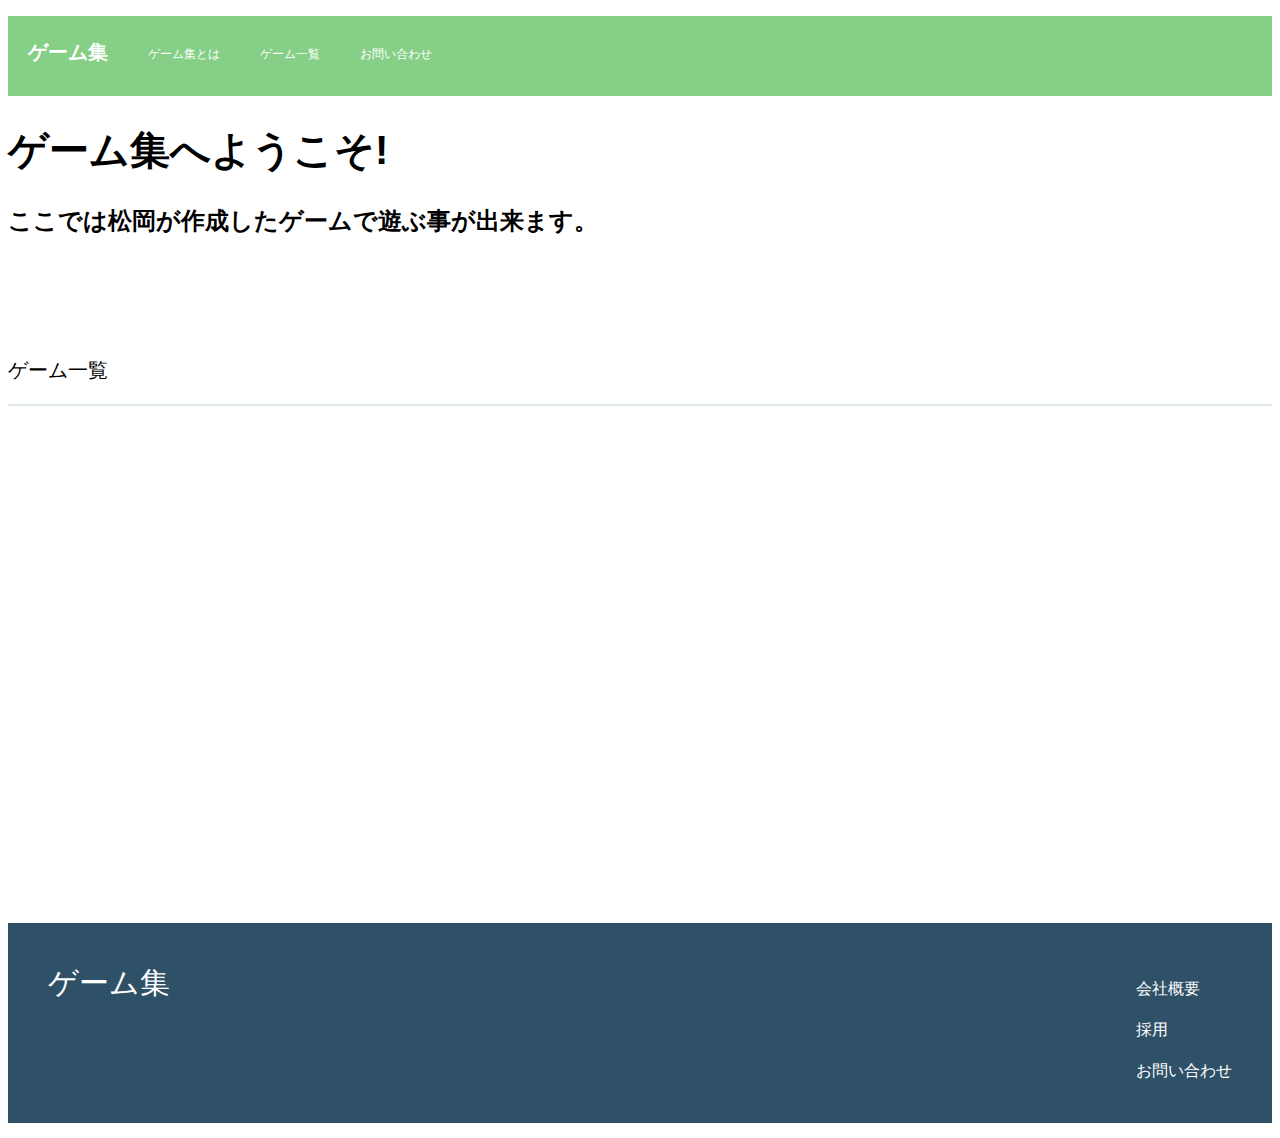
==== index.html @ a6973f73 "Update index.html" ====
<!DOCTYPE html>
<html>
  <head>
    <meta charset="utf-8">
    <title>松岡のゲーム集</title>
    <link rel="stylesheet" href="stylesheet.css">
  </head>
  <body>
    <div class="header">
      <h1 class="header-logo">ゲーム集</h1>
      <div class="header-list">
      <ul>
        <li>ゲーム集とは</li>
        <li>ゲーム一覧</li>
        <li>お問い合わせ</li>
      </ul>
      </div> 
    </div>
    
    <div class="main">
      <div class="main-title">
        <h1>ゲーム集へようこそ!</h1>
        <h2>ここでは松岡が作成したゲームで遊ぶ事が出来ます。</h2>
      </div>

      <div class="section-title">ゲーム一覧</div>

      
    </div>

    <div class="footer">
      <div class="footer-logo">ゲーム集</div>
      <div class="footer-list">
        <ul>
          <li>会社概要</li>
          <li>採用</li>
          <li>お問い合わせ</li>
        </ul>
      </div>
    </div>

  </body>
</html>
---- stylesheet.css ----
body {
    font-family: "Avenir Next", "Hiragino Kaku Gothic ProN W3", sans-serif;
  }
  
  li {
    list-style: none;
  }

.header {
    height:80px;
    background-color: rgb(134, 207, 134);
    color:white;
}
.header-logo {
    float:left;
    font-size:20px;
    padding:10px 20px;
}
.header-list li {
    float:left;
    font-size:12px;
    padding:30px 20px;
}

.section-title {
    border-bottom:2px solid #dee7ec;
    padding:100px 20px 20px 0;
    font-size:20px;
}

.main {
    height:800px;
}
.main-title h1{
    font-size:40px;
}

.footer{
    background-color: #2f5167;
    color: #fff;
    height:200px;
  }
  .footer-logo {
    float:left;
    padding:40px;
    font-size:30px;
  }
  .footer-list {
    float:right;
    padding:30px;
  }
  .footer-list li{
    padding:10px;
  }
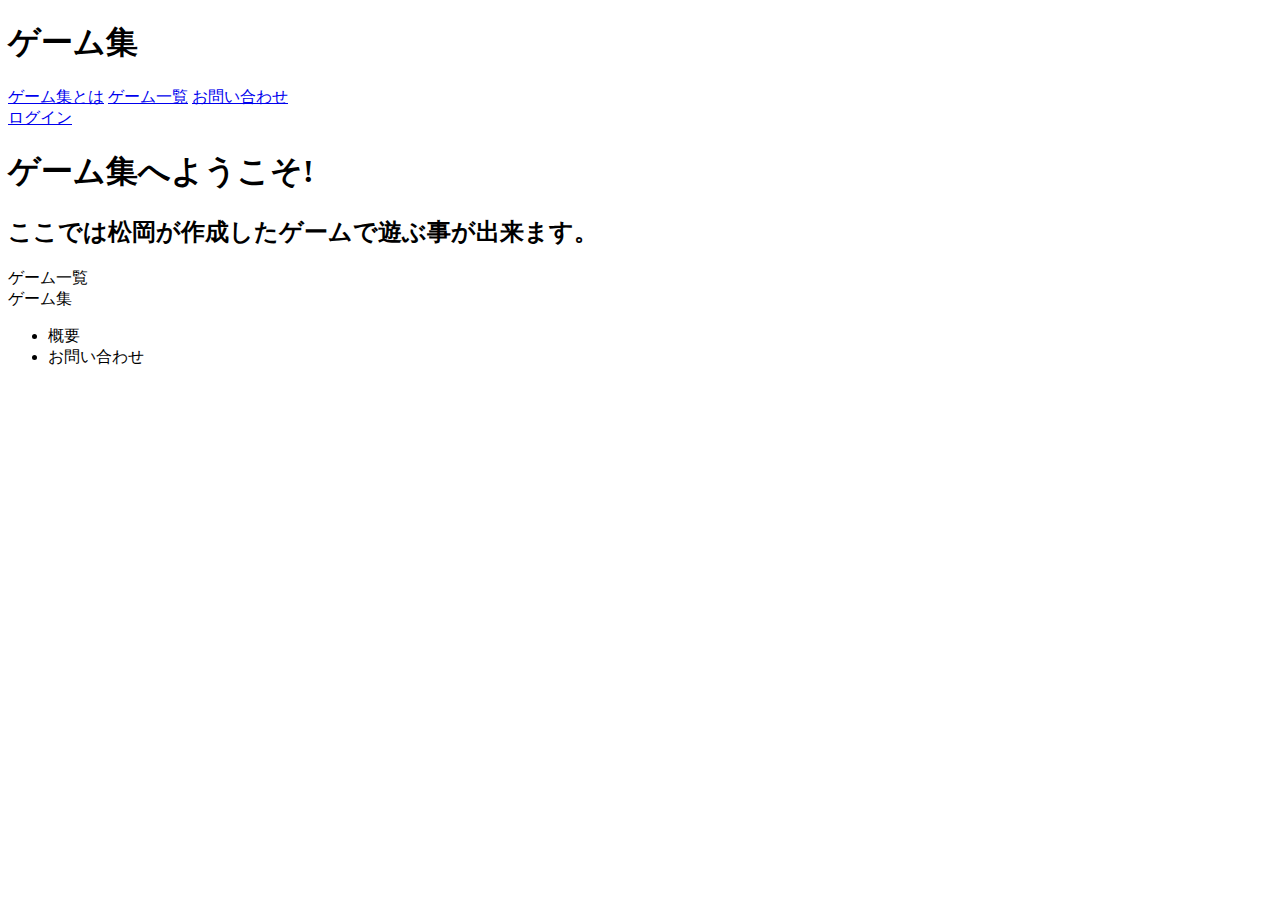
==== commit 3451dd5a: "Update index.html" ====
--- a/index.html
+++ b/index.html
@@ -3,21 +3,22 @@
   <head>
     <meta charset="utf-8">
     <title>松岡のゲーム集</title>
-    <link rel="stylesheet" href="stylesheet.css">
+    <link rel="stylesheet" href="game1.css">
   </head>
   <body>
-    <div class="header">
+    <header>
       <h1 class="header-logo">ゲーム集</h1>
       <div class="header-list">
-      <ul>
-        <li>ゲーム集とは</li>
-        <li>ゲーム一覧</li>
-        <li>お問い合わせ</li>
-      </ul>
+      <a href="#">ゲーム集とは</a>
+      <a href="#">ゲーム一覧</a>
+      <a href="#">お問い合わせ</a>
       </div> 
-    </div>
+      <div class="header-right">
+        <a href="#" class="login">ログイン</a>
+      </div>
+    </header>
     
-    <div class="main">
+    <main>
       <div class="main-title">
         <h1>ゲーム集へようこそ!</h1>
         <h2>ここでは松岡が作成したゲームで遊ぶ事が出来ます。</h2>
@@ -25,19 +26,17 @@
 
       <div class="section-title">ゲーム一覧</div>
 
-      
-    </div>
+    </main>
 
-    <div class="footer">
+    <footer>
       <div class="footer-logo">ゲーム集</div>
       <div class="footer-list">
         <ul>
-          <li>会社概要</li>
-          <li>採用</li>
+          <li>概要</li>
           <li>お問い合わせ</li>
         </ul>
       </div>
-    </div>
+    </footer>
 
   </body>
 </html>
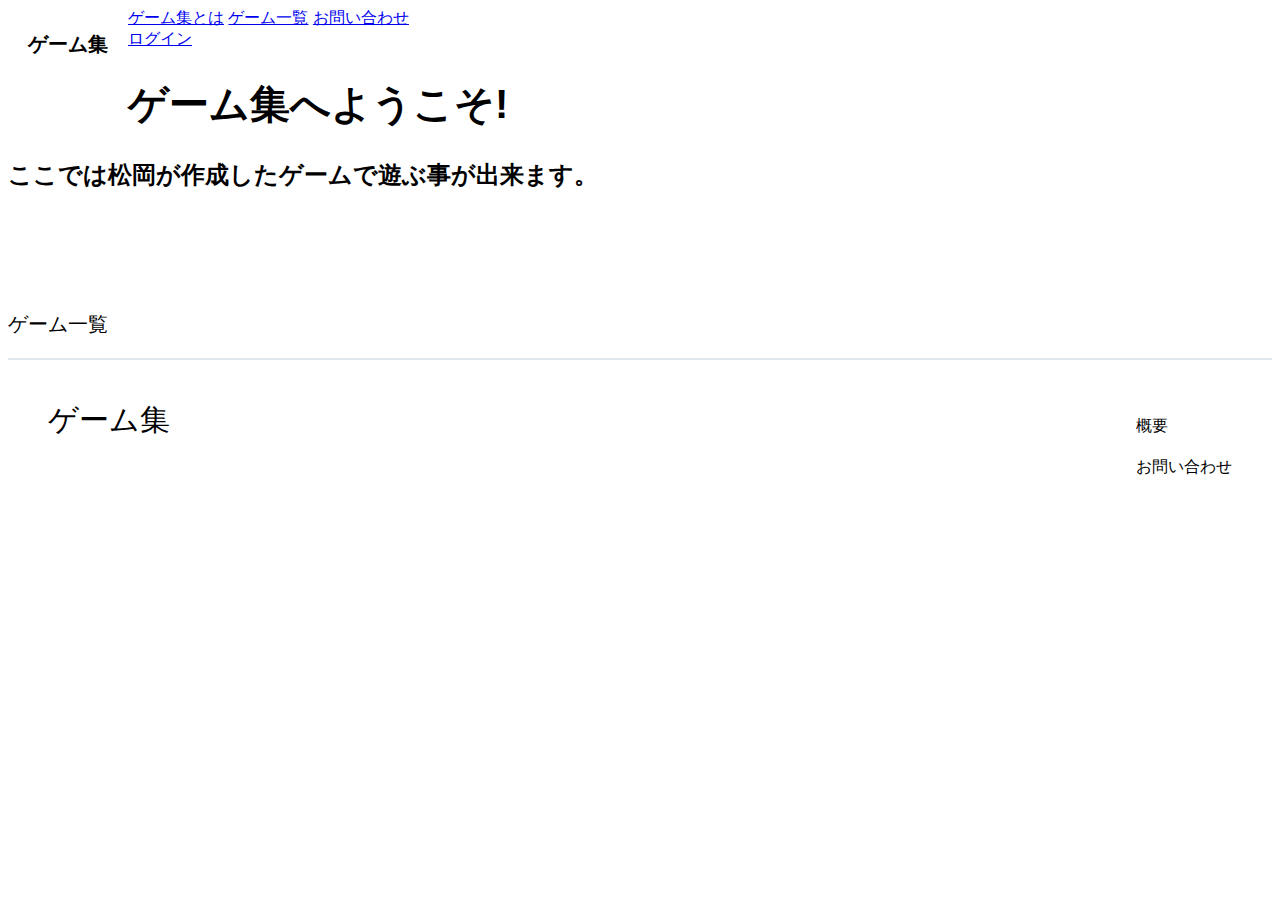
==== commit a3de411c: "Update index.html" ====
--- a/index.html
+++ b/index.html
@@ -3,7 +3,7 @@
   <head>
     <meta charset="utf-8">
     <title>松岡のゲーム集</title>
-    <link rel="stylesheet" href="game1.css">
+    <link rel="stylesheet" href="stylesheet.css">
   </head>
   <body>
     <header>
--- a/stylesheet.css
+++ b/stylesheet.css
@@ -0,0 +1,54 @@
+body {
+    font-family: "Avenir Next", "Hiragino Kaku Gothic ProN W3", sans-serif;
+  }
+  
+  li {
+    list-style: none;
+  }
+
+.header {
+    height:80px;
+    background-color: rgb(134, 207, 134);
+    color:white;
+}
+.header-logo {
+    float:left;
+    font-size:20px;
+    padding:10px 20px;
+}
+.header-list li {
+    float:left;
+    font-size:12px;
+    padding:30px 20px;
+}
+
+.section-title {
+    border-bottom:2px solid #dee7ec;
+    padding:100px 20px 20px 0;
+    font-size:20px;
+}
+
+.main {
+    height:800px;
+}
+.main-title h1{
+    font-size:40px;
+}
+
+.footer{
+    background-color: #2f5167;
+    color: #fff;
+    height:200px;
+  }
+  .footer-logo {
+    float:left;
+    padding:40px;
+    font-size:30px;
+  }
+  .footer-list {
+    float:right;
+    padding:30px;
+  }
+  .footer-list li{
+    padding:10px;
+  }
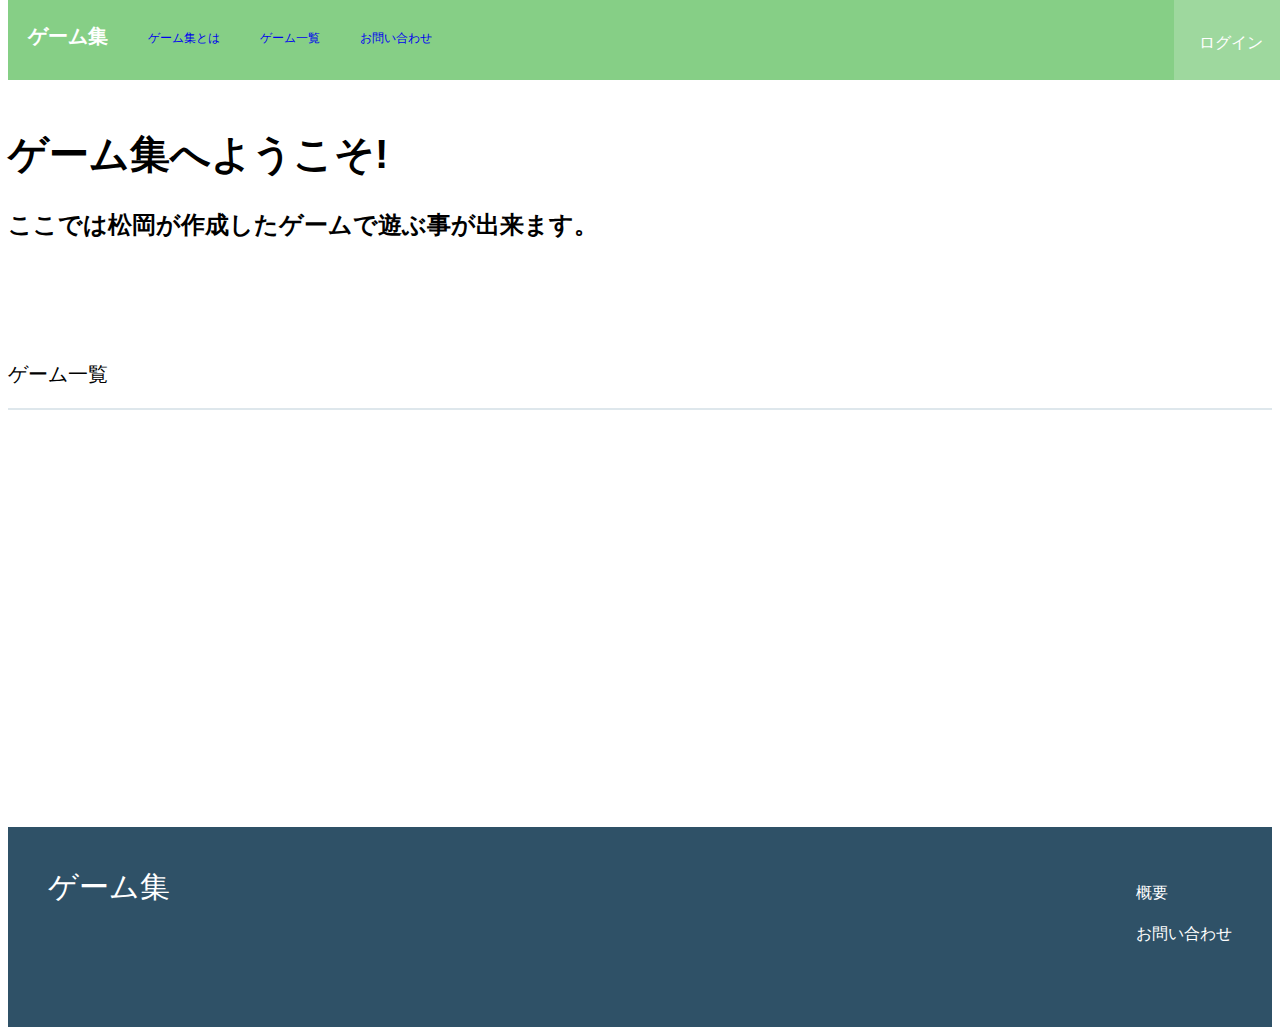
==== commit fee5a854: "Update index.html" ====
--- a/index.html
+++ b/index.html
@@ -9,7 +9,7 @@
     <header>
       <h1 class="header-logo">ゲーム集</h1>
       <div class="header-list">
-      <a href="#">ゲーム集とは</a>
+      <a href="game2.html">ゲーム集とは</a>
       <a href="#">ゲーム一覧</a>
       <a href="#">お問い合わせ</a>
       </div> 
--- a/stylesheet.css
+++ b/stylesheet.css
@@ -2,25 +2,59 @@
     font-family: "Avenir Next", "Hiragino Kaku Gothic ProN W3", sans-serif;
   }
   
-  li {
+li {
     list-style: none;
   }
 
-.header {
+a {
+    text-decoration: none;
+  }
+  
+a:hover {
+    text-decoration: underline;
+  }
+
+header {
     height:80px;
+    width: 100%;
     background-color: rgb(134, 207, 134);
     color:white;
+    position:fixed;
+    top:0;
+    z-index:10;
 }
 .header-logo {
     float:left;
     font-size:20px;
     padding:10px 20px;
 }
-.header-list li {
+.header-list a {
     float:left;
     font-size:12px;
-    padding:30px 20px;
+    padding:30px 20px;  
 }
+
+.header-list:hover {
+    color: rgba(255, 255, 255, 0.7);
+}
+
+.header-right {
+    float: right;
+    background-color: rgba(255, 255, 255, 0.2);
+    transition:all 0.5s;
+  }
+
+.header-right:hover {
+    background-color:rgba(255, 255, 255, 0.5);
+}
+
+.header-right a {
+    line-height:65px;
+    padding:10px 25px;
+    color:white;
+    display:block;
+  }
+
 
 .section-title {
     border-bottom:2px solid #dee7ec;
@@ -28,14 +62,15 @@
     font-size:20px;
 }
 
-.main {
+main {
     height:800px;
 }
 .main-title h1{
     font-size:40px;
+    padding-top:100px;
 }
 
-.footer{
+footer{
     background-color: #2f5167;
     color: #fff;
     height:200px;
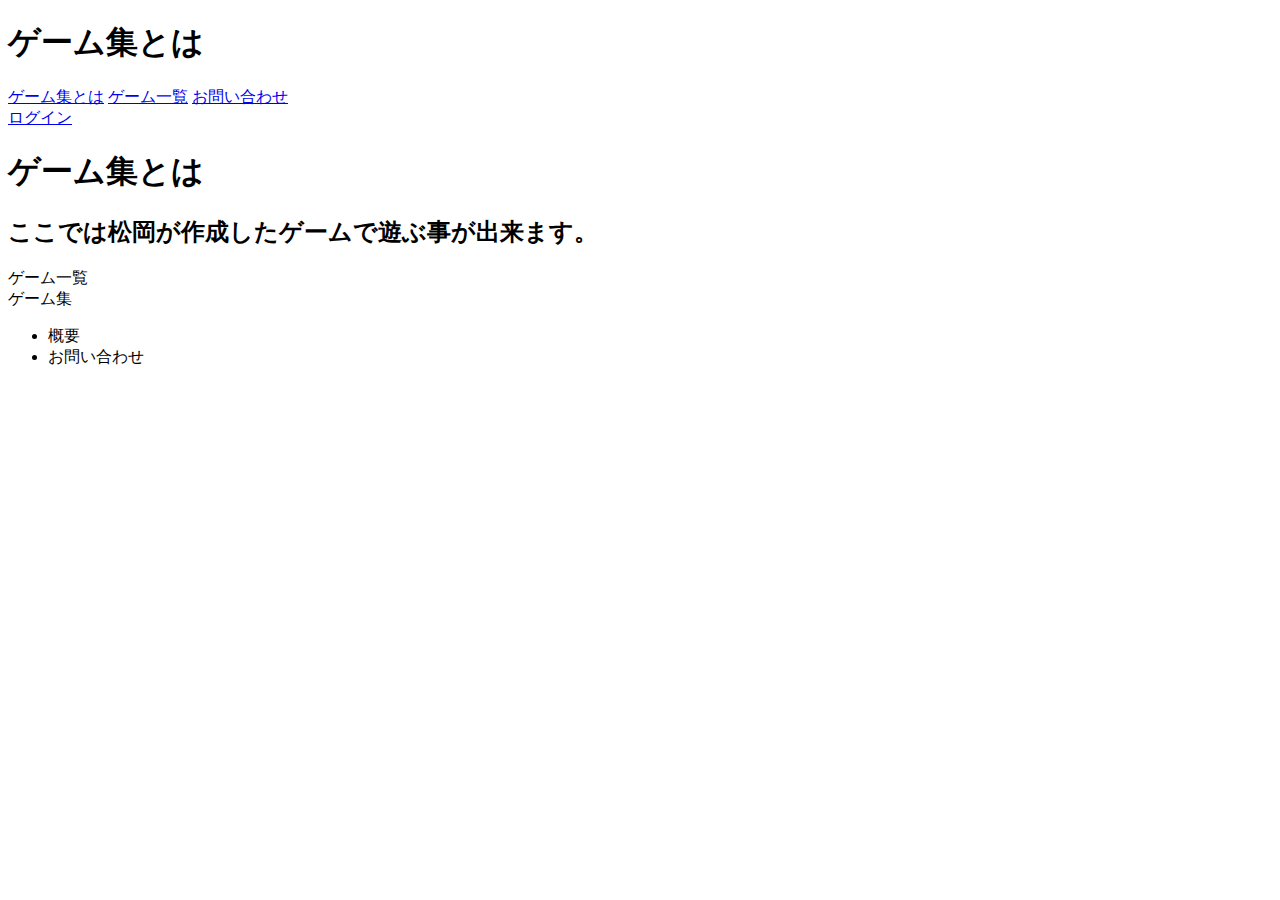
==== commit 6574e67c: "Update index.html" ====
--- a/index.html
+++ b/index.html
@@ -3,15 +3,15 @@
   <head>
     <meta charset="utf-8">
     <title>松岡のゲーム集</title>
-    <link rel="stylesheet" href="stylesheet.css">
+    <link rel="stylesheet" href="game1.css">
   </head>
   <body>
     <header>
-      <h1 class="header-logo">ゲーム集</h1>
+      <h1 class="header-logo">ゲーム集とは</h1>
       <div class="header-list">
-      <a href="game2.html">ゲーム集とは</a>
-      <a href="#">ゲーム一覧</a>
-      <a href="#">お問い合わせ</a>
+      <a href="game2. html">ゲーム集とは</a>
+      <a href="game3.html">ゲーム一覧</a>
+      <a href="game4.html">お問い合わせ</a>
       </div> 
       <div class="header-right">
         <a href="#" class="login">ログイン</a>
@@ -20,7 +20,7 @@
     
     <main>
       <div class="main-title">
-        <h1>ゲーム集へようこそ!</h1>
+        <h1>ゲーム集とは</h1>
         <h2>ここでは松岡が作成したゲームで遊ぶ事が出来ます。</h2>
       </div>
 
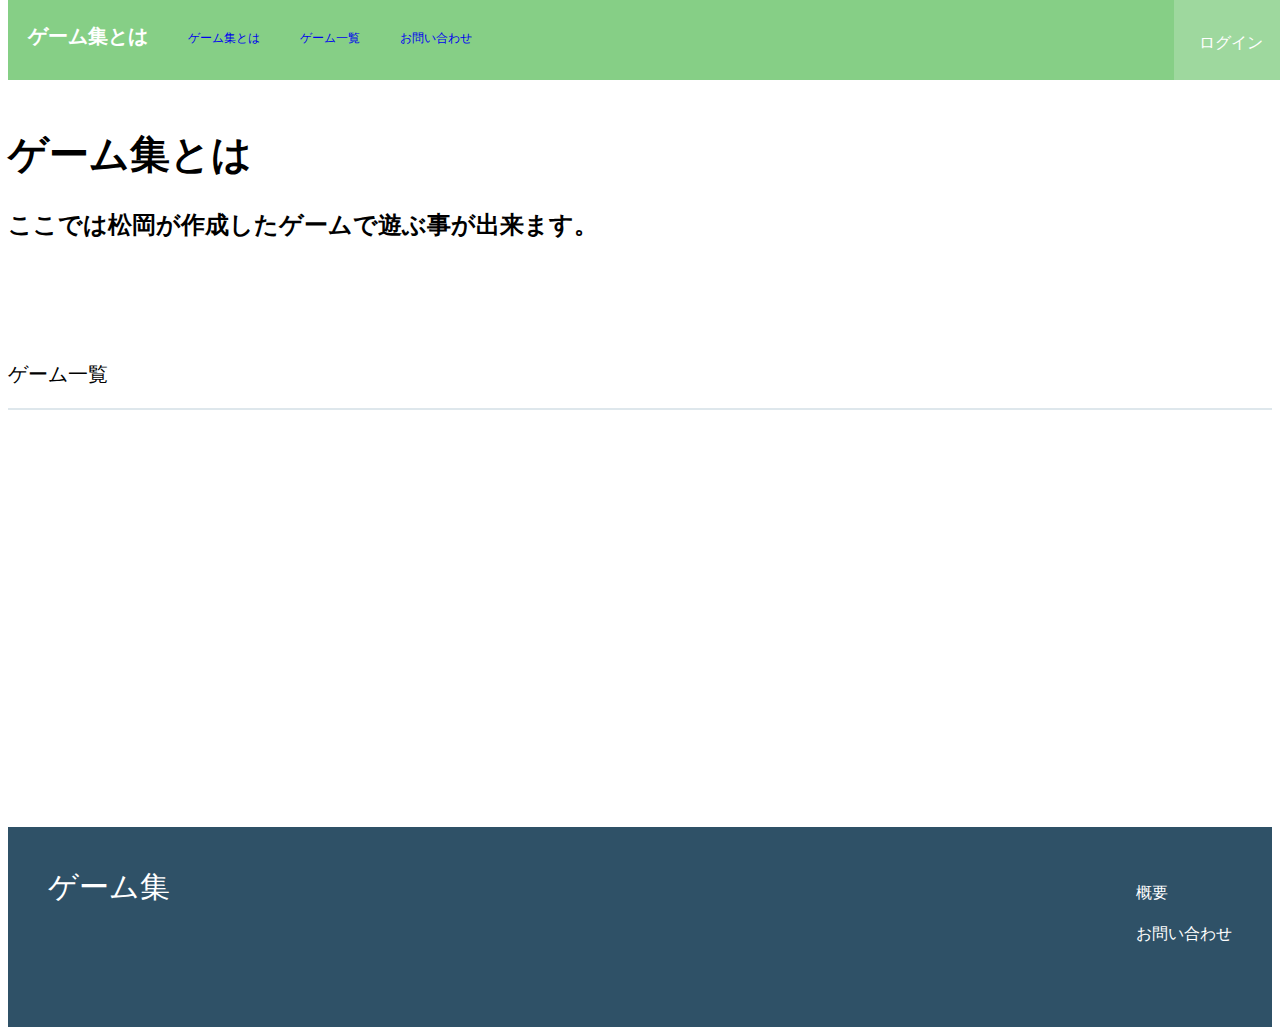
==== commit a630684e: "Update index.html" ====
--- a/index.html
+++ b/index.html
@@ -3,13 +3,13 @@
   <head>
     <meta charset="utf-8">
     <title>松岡のゲーム集</title>
-    <link rel="stylesheet" href="game1.css">
+    <link rel="stylesheet" href="stylesheet.css">
   </head>
   <body>
     <header>
       <h1 class="header-logo">ゲーム集とは</h1>
       <div class="header-list">
-      <a href="game2. html">ゲーム集とは</a>
+      <a href="game2.html">ゲーム集とは</a>
       <a href="game3.html">ゲーム一覧</a>
       <a href="game4.html">お問い合わせ</a>
       </div> 
--- a/stylesheet.css
+++ b/stylesheet.css
@@ -0,0 +1,89 @@
+body {
+    font-family: "Avenir Next", "Hiragino Kaku Gothic ProN W3", sans-serif;
+  }
+  
+li {
+    list-style: none;
+  }
+
+a {
+    text-decoration: none;
+  }
+  
+a:hover {
+    text-decoration: underline;
+  }
+
+header {
+    height:80px;
+    width: 100%;
+    background-color: rgb(134, 207, 134);
+    color:white;
+    position:fixed;
+    top:0;
+    z-index:10;
+}
+.header-logo {
+    float:left;
+    font-size:20px;
+    padding:10px 20px;
+}
+.header-list a {
+    float:left;
+    font-size:12px;
+    padding:30px 20px;  
+}
+
+.header-list:hover {
+    color: rgba(255, 255, 255, 0.7);
+}
+
+.header-right {
+    float: right;
+    background-color: rgba(255, 255, 255, 0.2);
+    transition:all 0.5s;
+  }
+
+.header-right:hover {
+    background-color:rgba(255, 255, 255, 0.5);
+}
+
+.header-right a {
+    line-height:65px;
+    padding:10px 25px;
+    color:white;
+    display:block;
+  }
+
+
+.section-title {
+    border-bottom:2px solid #dee7ec;
+    padding:100px 20px 20px 0;
+    font-size:20px;
+}
+
+main {
+    height:800px;
+}
+.main-title h1{
+    font-size:40px;
+    padding-top:100px;
+}
+
+footer{
+    background-color: #2f5167;
+    color: #fff;
+    height:200px;
+  }
+  .footer-logo {
+    float:left;
+    padding:40px;
+    font-size:30px;
+  }
+  .footer-list {
+    float:right;
+    padding:30px;
+  }
+  .footer-list li{
+    padding:10px;
+  }
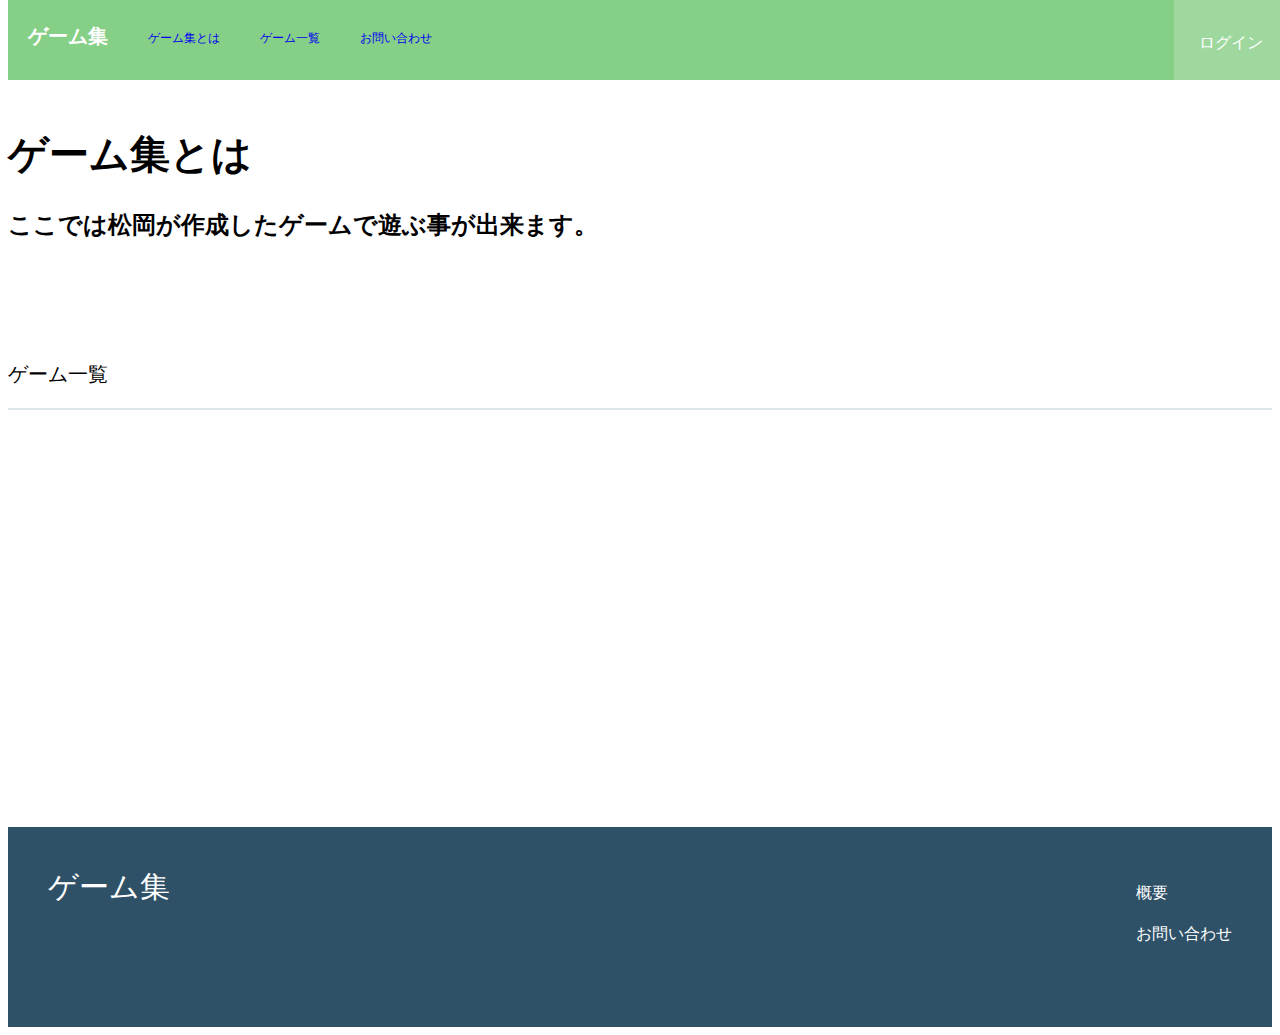
==== commit 1eb1cad0: "Update index.html" ====
--- a/index.html
+++ b/index.html
@@ -7,7 +7,7 @@
   </head>
   <body>
     <header>
-      <h1 class="header-logo">ゲーム集とは</h1>
+      <h1 class="header-logo">ゲーム集</h1>
       <div class="header-list">
       <a href="game2.html">ゲーム集とは</a>
       <a href="game3.html">ゲーム一覧</a>
